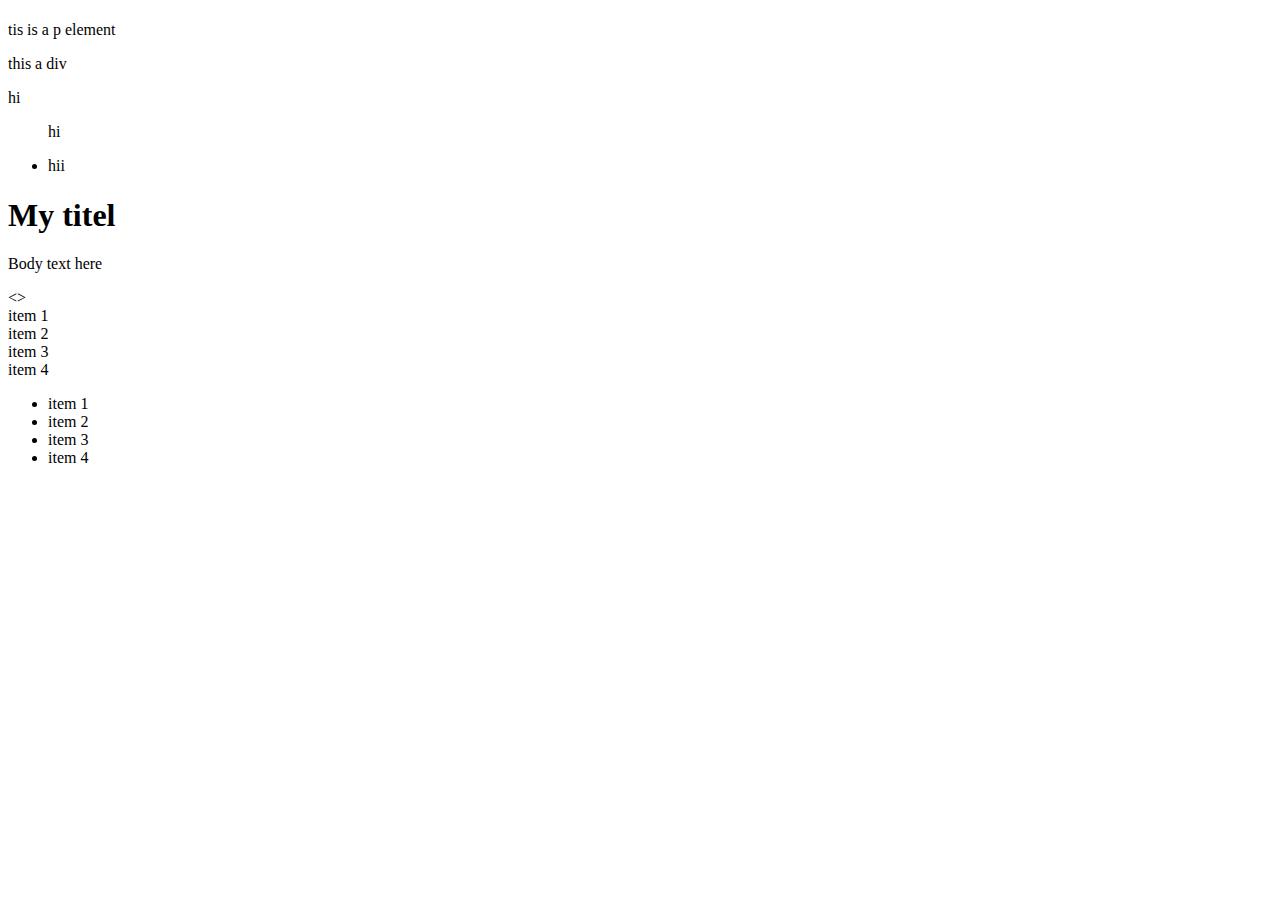
==== web/index.html @ 95a84a8a "fifth commit" ====
<!DOCTYPE html>
<html lang="en">
<head>
    <meta charset="UTF-8">
    <meta http-equiv="X-UA-Compatible" content="IE=edge">
    <meta name="viewport" content="width=device-width, initial-scale=1.0">
    <title>Emmet Demo</title>

</head>
<body>
<div class="myclass"></div>
<h1 class="class1 class2"></h1>
<div id="myid"></div>
<div id="myid" class="myclass"></div>
<p>tis is a p element</p>
<div>this a div</div>
<p>hi</p>
<blockquote>hi</blockquote>
<nav>
    <ul>
        <li>hii</li>
    </ul>
</nav>
<section class="main-section">
    <h1 class="titel">My titel</h1>
    <p class="body">Body text here</p>
</section>
<div></div>
<div>
    <p>
        <span><em></em></span>
        <blockquote></blockquote>
    </p>
    <>
        <li>item 1</li>
        <li>item 2</li>
        <li>item 3</li>
        <li>item 4</li>
    <ul>
        <li class="item1">item 1</li>
        <li class="item2">item 2</li>
        <li class="item3">item 3</li>
        <li class="item4">item 4</li>
    </ul>
    
</div>  
</body>
</html>
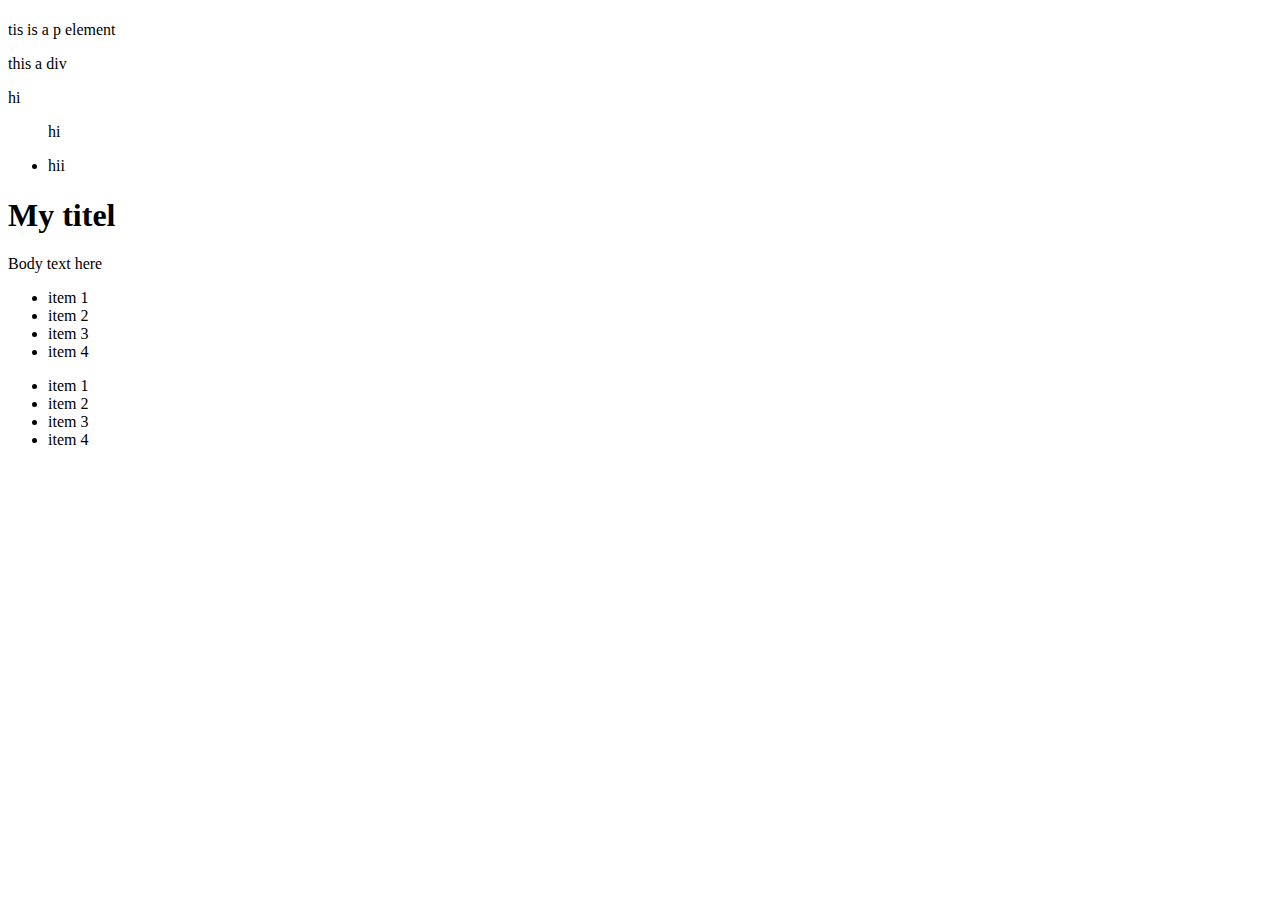
==== commit 51f931d2: "python file and index file have been modified" ====
--- a/web/index.html
+++ b/web/index.html
@@ -31,12 +31,13 @@
         <span><em></em></span>
         <blockquote></blockquote>
     </p>
-    <>
+    <ul>
         <li>item 1</li>
         <li>item 2</li>
         <li>item 3</li>
         <li>item 4</li>
-    <ul>
+    </ul>
+        <ul>
         <li class="item1">item 1</li>
         <li class="item2">item 2</li>
         <li class="item3">item 3</li>
